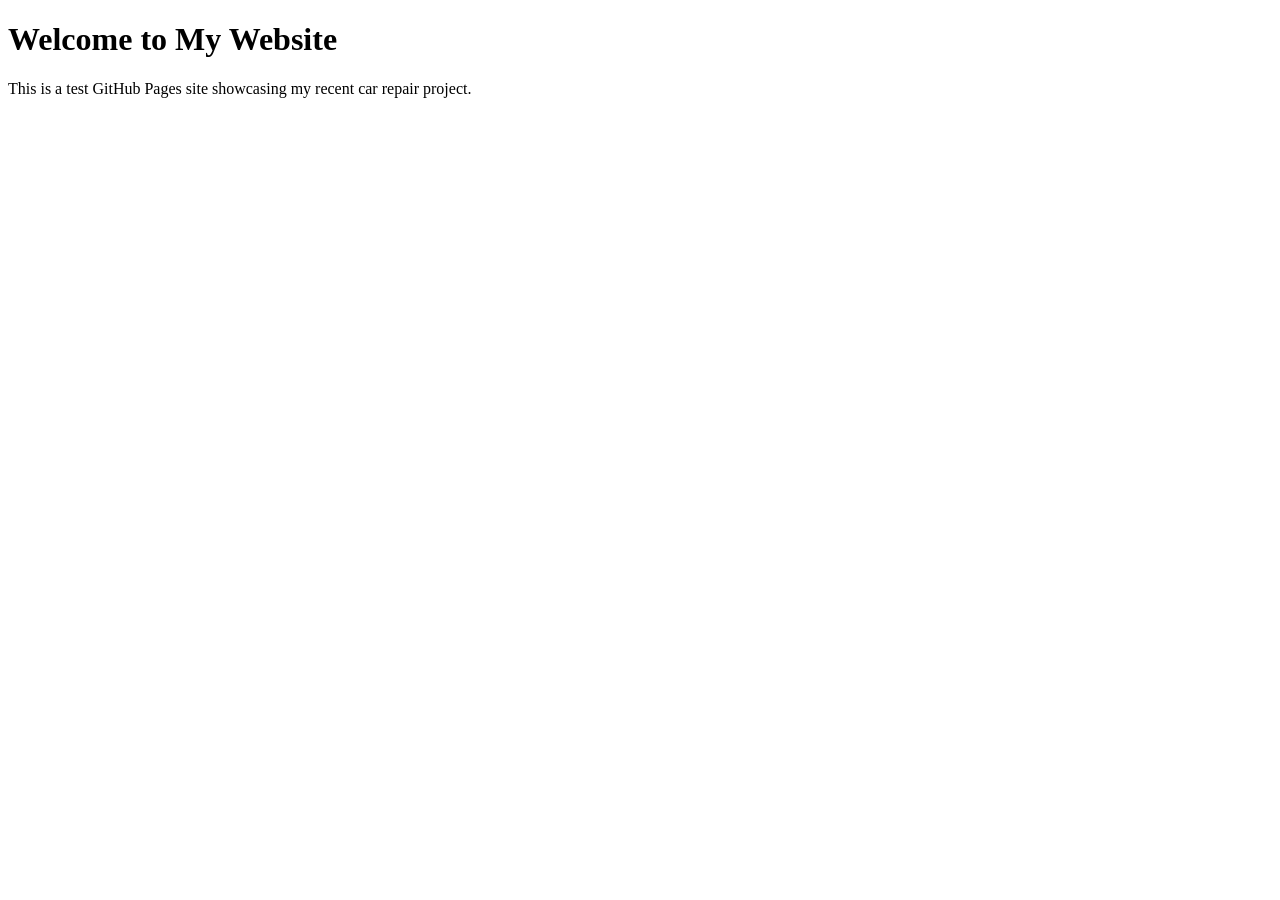
==== index.html @ a65a5f70 "Home page" ====
<!DOCTYPE html>
<html>
<head>
  <title>My Website</title>
</head>
<body>
  <h1>Welcome to My Website</h1>
  <p>This is a test GitHub Pages site showcasing my recent car repair project.</p>
</body>
</html>
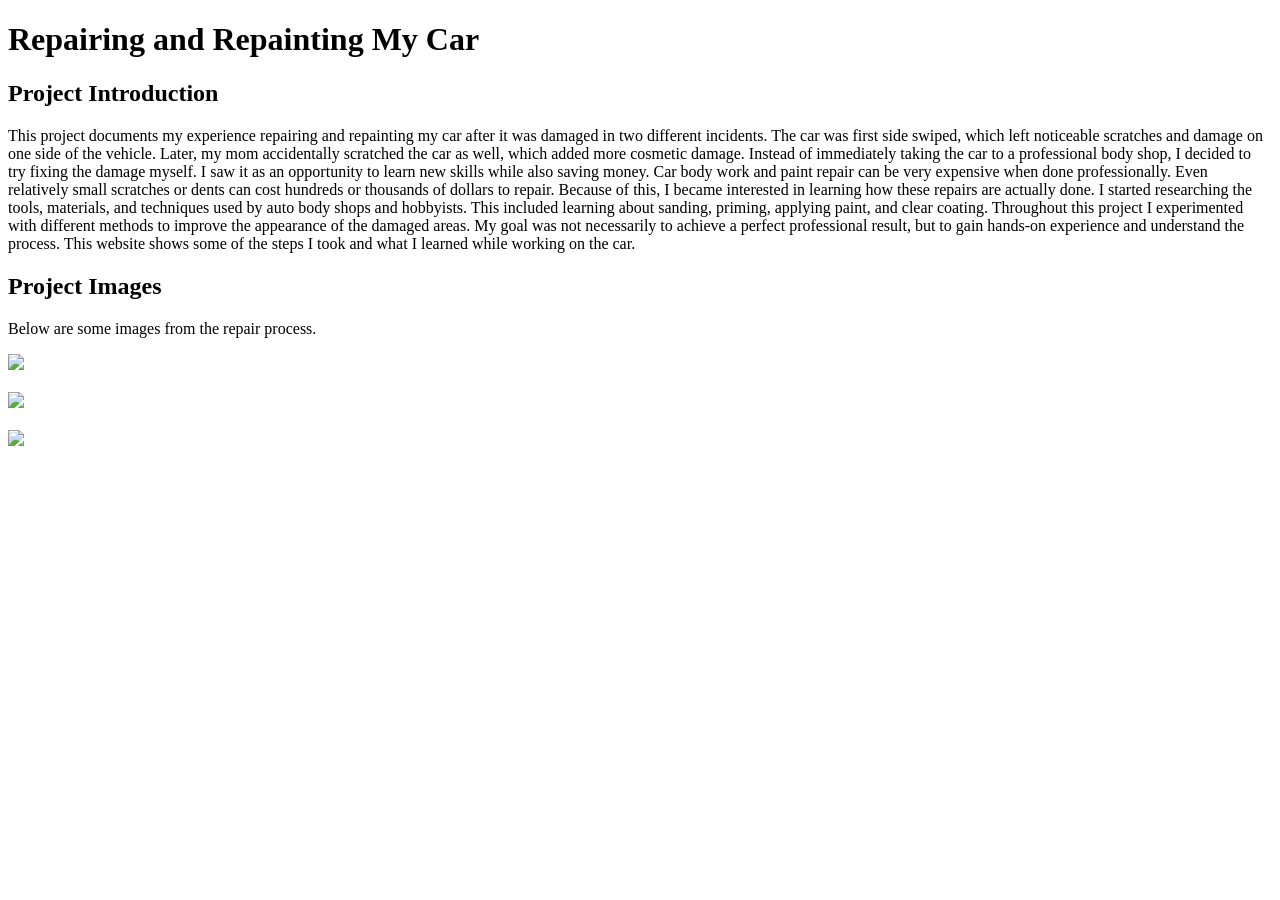
==== commit 639dab96: "Project introduction" ====
--- a/index.html
+++ b/index.html
@@ -1,10 +1,34 @@
 <!DOCTYPE html>
 <html>
 <head>
-  <title>My Website</title>
+    <title>Test page - Car Repair Project</title>
 </head>
+
 <body>
-  <h1>Welcome to My Website</h1>
-  <p>This is a test GitHub Pages site showcasing my recent car repair project.</p>
+
+<h1>Repairing and Repainting My Car</h1>
+
+<h2>Project Introduction</h2>
+
+<p>
+This project documents my experience repairing and repainting my car after it was damaged in two different incidents. The car was first side swiped, which left noticeable scratches and damage on one side of the vehicle. Later, my mom accidentally scratched the car as well, which added more cosmetic damage. Instead of immediately taking the car to a professional body shop, I decided to try fixing the damage myself. I saw it as an opportunity to learn new skills while also saving money.
+
+Car body work and paint repair can be very expensive when done professionally. Even relatively small scratches or dents can cost hundreds or thousands of dollars to repair. Because of this, I became interested in learning how these repairs are actually done. I started researching the tools, materials, and techniques used by auto body shops and hobbyists. This included learning about sanding, priming, applying paint, and clear coating.
+
+Throughout this project I experimented with different methods to improve the appearance of the damaged areas. My goal was not necessarily to achieve a perfect professional result, but to gain hands-on experience and understand the process. This website shows some of the steps I took and what I learned while working on the car.
+</p>
+
+<h2>Project Images</h2>
+
+<p>Below are some images from the repair process.</p>
+
+<img src="damage.jpg" width="400">
+<br><br>
+
+<img src="sanding.jpg" width="400">
+<br><br>
+
+<img src="repaint.jpg" width="400">
+
 </body>
 </html>
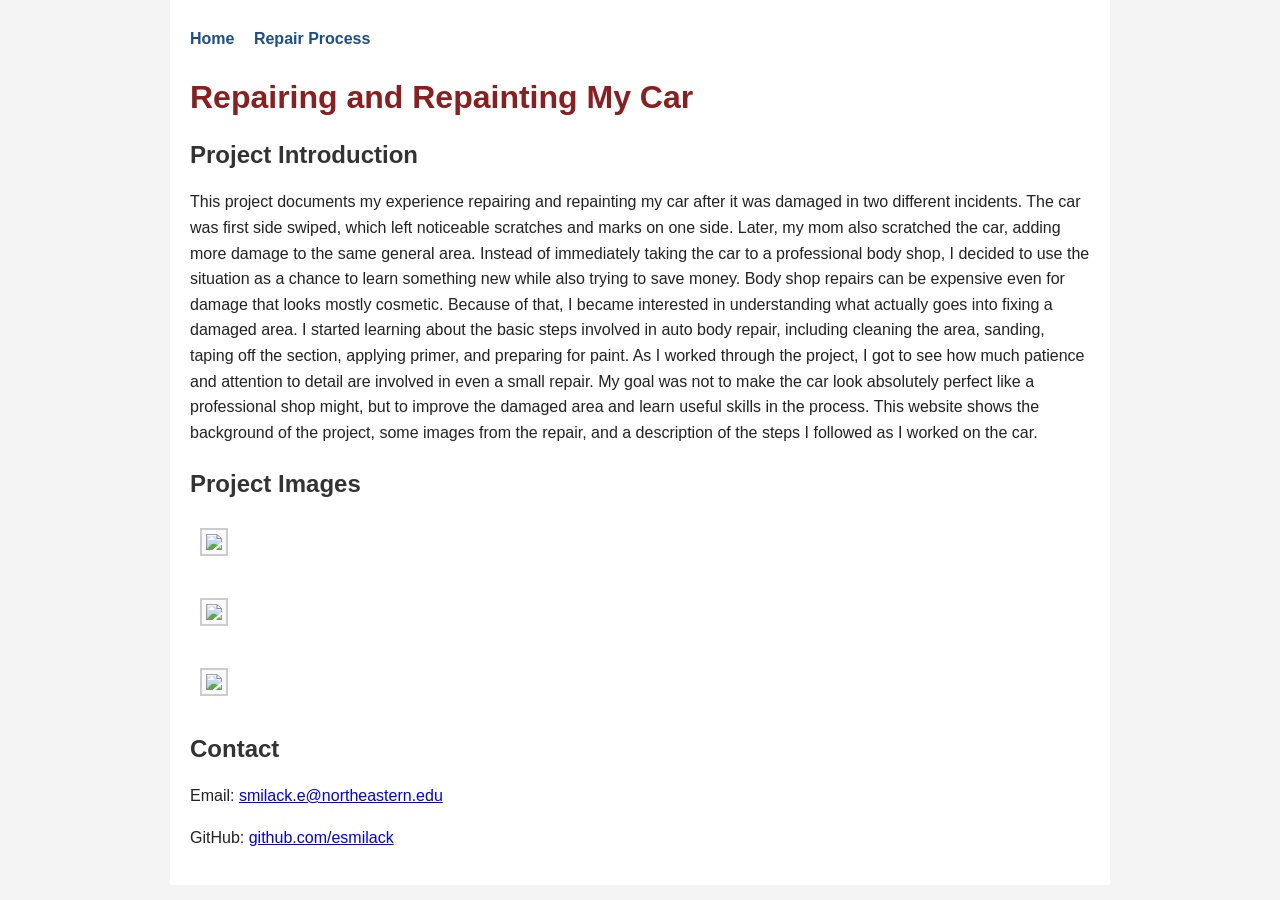
==== commit 02b01bc2: "Second page and styling" ====
--- a/index.html
+++ b/index.html
@@ -1,26 +1,32 @@
 <!DOCTYPE html>
 <html>
 <head>
-    <title>Test page - Car Repair Project</title>
+    <title>Car Repair Project</title>
+    <link rel="stylesheet" type="text/css" href="styles.css">
 </head>
 
 <body>
 
-<h1>Repairing and Repainting My Car</h1>
+    <div class="container">
 
-<h2>Project Introduction</h2>
+        <div class="nav">
+            <a href="index.html">Home</a>
+            <a href="process.html">Repair Process</a>
+        </div>
 
-<p>
-This project documents my experience repairing and repainting my car after it was damaged in two different incidents. The car was first side swiped, which left noticeable scratches and damage on one side of the vehicle. Later, my mom accidentally scratched the car as well, which added more cosmetic damage. Instead of immediately taking the car to a professional body shop, I decided to try fixing the damage myself. I saw it as an opportunity to learn new skills while also saving money.
+        <h1>Repairing and Repainting My Car</h1>
 
-Car body work and paint repair can be very expensive when done professionally. Even relatively small scratches or dents can cost hundreds or thousands of dollars to repair. Because of this, I became interested in learning how these repairs are actually done. I started researching the tools, materials, and techniques used by auto body shops and hobbyists. This included learning about sanding, priming, applying paint, and clear coating.
+        <h2>Project Introduction</h2>
 
-Throughout this project I experimented with different methods to improve the appearance of the damaged areas. My goal was not necessarily to achieve a perfect professional result, but to gain hands-on experience and understand the process. This website shows some of the steps I took and what I learned while working on the car.
-</p>
+        <p>
+            This project documents my experience repairing and repainting my car after it was damaged in two different incidents. The car was first side swiped, which left noticeable scratches and marks on one side. Later, my mom also scratched the car, adding more damage to the same general area. Instead of immediately taking the car to a professional body shop, I decided to use the situation as a chance to learn something new while also trying to save money.
 
-<h2>Project Images</h2>
+            Body shop repairs can be expensive even for damage that looks mostly cosmetic. Because of that, I became interested in understanding what actually goes into fixing a damaged area. I started learning about the basic steps involved in auto body repair, including cleaning the area, sanding, taping off the section, applying primer, and preparing for paint. As I worked through the project, I got to see how much patience and attention to detail are involved in even a small repair.
 
-<p>Below are some images from the repair process.</p>
+            My goal was not to make the car look absolutely perfect like a professional shop might, but to improve the damaged area and learn useful skills in the process. This website shows the background of the project, some images from the repair, and a description of the steps I followed as I worked on the car.
+        </p>
+
+        <h2>Project Images</h2>
 
 <img src="damage.jpg" width="400">
 <br><br>
@@ -30,5 +36,11 @@
 
 <img src="repaint.jpg" width="400">
 
+<h2>Contact</h2>
+        <p>Email: <a href="mailto:smilack.e@northeastern.edu">smilack.e@northeastern.edu</a></p>
+        <p>GitHub: <a href="https://github.com/esmilack">github.com/esmilack</a></p>
+
+    </div>
+
 </body>
 </html>
--- a/styles.css
+++ b/styles.css
@@ -0,0 +1,61 @@
+body {
+    background-color: #f4f4f4;
+    font-family: Arial, sans-serif;
+    color: #222222;
+    margin: 0;
+    padding: 0;
+}
+
+.container {
+    width: 900px;
+    margin: auto;
+    padding: 20px;
+    background-color: white;
+}
+
+.nav {
+    margin-bottom: 20px;
+    padding: 10px 0;
+}
+
+.nav a {
+    margin-right: 15px;
+    text-decoration: none;
+    color: #1a4f8b;
+    font-weight: bold;
+}
+
+h1 {
+    color: #8b1e1e;
+    font-size: 32px;
+    margin-bottom: 15px;
+}
+
+h2 {
+    color: #333333;
+    font-size: 24px;
+    margin-top: 25px;
+}
+
+h3 {
+    color: #444444;
+    font-size: 20px;
+    margin-top: 20px;
+}
+
+p {
+    line-height: 1.6;
+    margin-bottom: 15px;
+}
+
+ul {
+    margin-left: 20px;
+    padding-left: 20px;
+}
+
+img {
+    margin: 10px;
+    border: 2px solid #cccccc;
+    padding: 4px;
+    background-color: #fafafa;
+}
